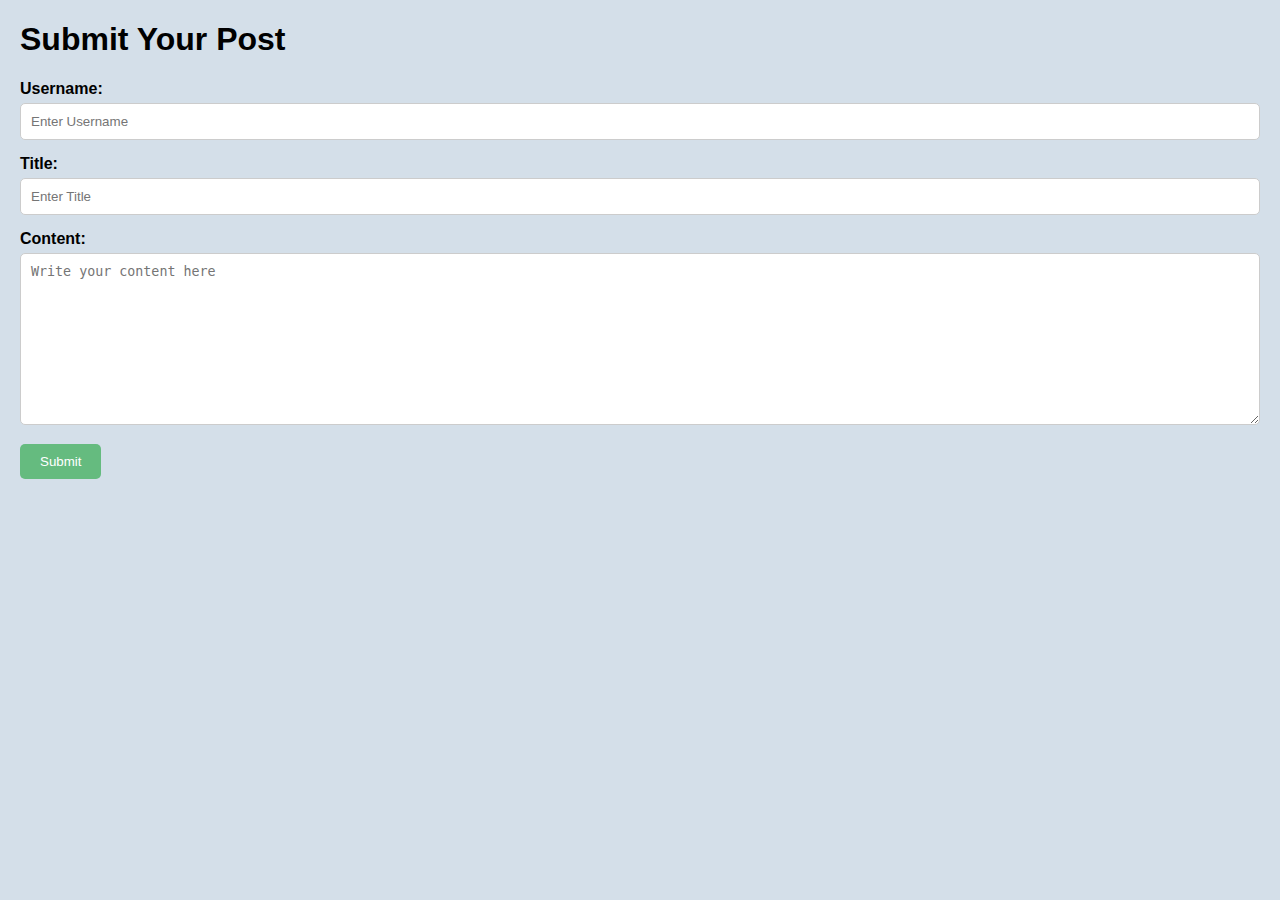
==== index2.html @ 8f8d6ec2 "Attempt 1 at webpage form and display with css and js files" ====
<!DOCTYPE html>
<html lang="en">

<head>
  <meta charset="UTF-8" />
  <meta name="viewport" content="width=device-width, initial-scale=1.0" />
  <meta http-equiv="X-UA-Compatible" content="ie=edge" />
  <title>Blog Entry</title>
  <link rel="stylesheet" href="style2.css" />
  <title>Blog Form</title>
</head>

<body>

<h1>Submit Your Post</h1>

<form id="postForm">
    <div class="form-group">
      <label for="username">Username:</label>
      <input type="text" id="username" name="username" placeholder="Enter Username" required>
    </div>
    <div class="form-group">
      <label for="title">Title:</label>
      <input type="text" id="title" name="title" placeholder="Enter Title" required>
    </div>
    <div class="form-group">
      <label for="content">Content:</label>
      <textarea id="content" name="content" rows="10" placeholder="Write your content here" required></textarea>
    </div>
    <button type="submit" class="submit-button">Submit</button>
  </form>

<script src="script.js"></script>
</body>
</html>
---- style2.css ----
body {
            font-family: Arial, sans-serif;
            margin: 20px;
            background-color: #d4dfe9;
        }
        .form-group {
            margin-bottom: 15px;
        }
        .form-group label {
            display: block;
            margin-bottom: 5px;
            font-weight: bold;
        }
        .form-group input,
        .form-group textarea {
            width: 100%;
            padding: 10px;
            border: 1px solid #ccc;
            border-radius: 5px;
            box-sizing: border-box;
        }
        .form-group textarea {
            resize: vertical; /* Allow vertical resizing */
        }
        .submit-button {
            padding: 10px 20px;
            background-color: #28a746a5;
            color: white;
            border: none;
            border-radius: 5px;
            cursor: pointer;
        }
        .submit-button:hover {
            background-color: #10bb35;
        }
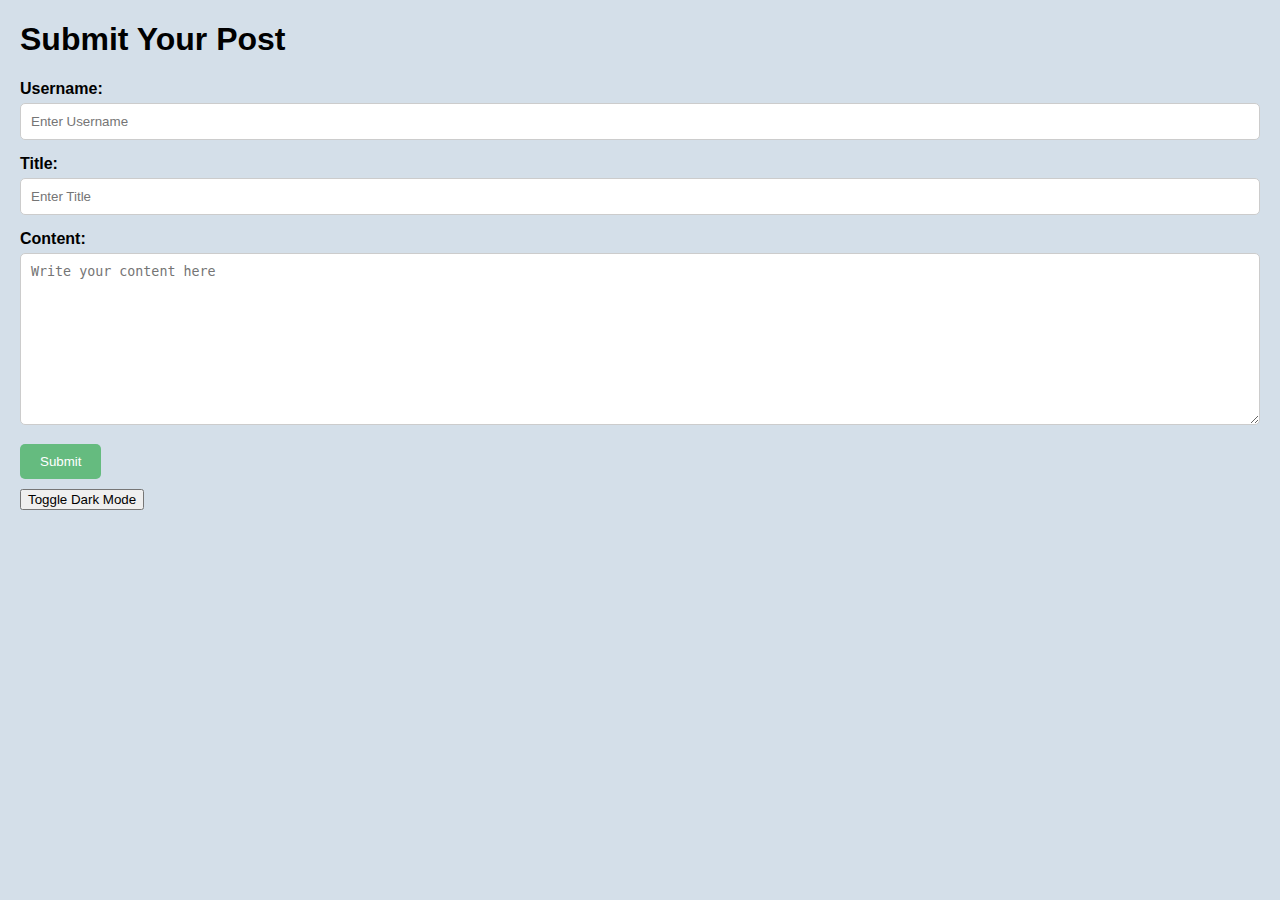
==== commit 9b278734: "added code for toggle and added event listener for back button" ====
--- a/index2.html
+++ b/index2.html
@@ -29,7 +29,7 @@
     </div>
     <button type="submit" class="submit-button">Submit</button>
   </form>
-
+<button id="mode-toggle" class="toggle-btn">Toggle Dark Mode</button>
 <script src="script.js"></script>
 </body>
 </html>--- a/style2.css
+++ b/style2.css
@@ -30,8 +30,30 @@
             border: none;
             border-radius: 5px;
             cursor: pointer;
+            margin-bottom: 10px;
         }
         .submit-button:hover {
             background-color: #10bb35;
         }
-    
+//* add Button Dark Mode*//
+        .toggle-btn {
+            display: inline-block;
+            padding: 15px 20px;
+            font-size: 16px;
+            text-align: center;
+            text-decoration: none;
+            color: white;
+            background-color: #c1c4c7;
+            border: none;
+            border-radius: 5px;
+            border-radius: 5px;
+            cursor: pointer;
+            }
+        .dark-mode {
+            background-color: #121212;
+            color: #ffffff;
+            }
+
+        .btn:hover, .toggle-btn:hover {
+            background-color: #f5f06c;
+            }
